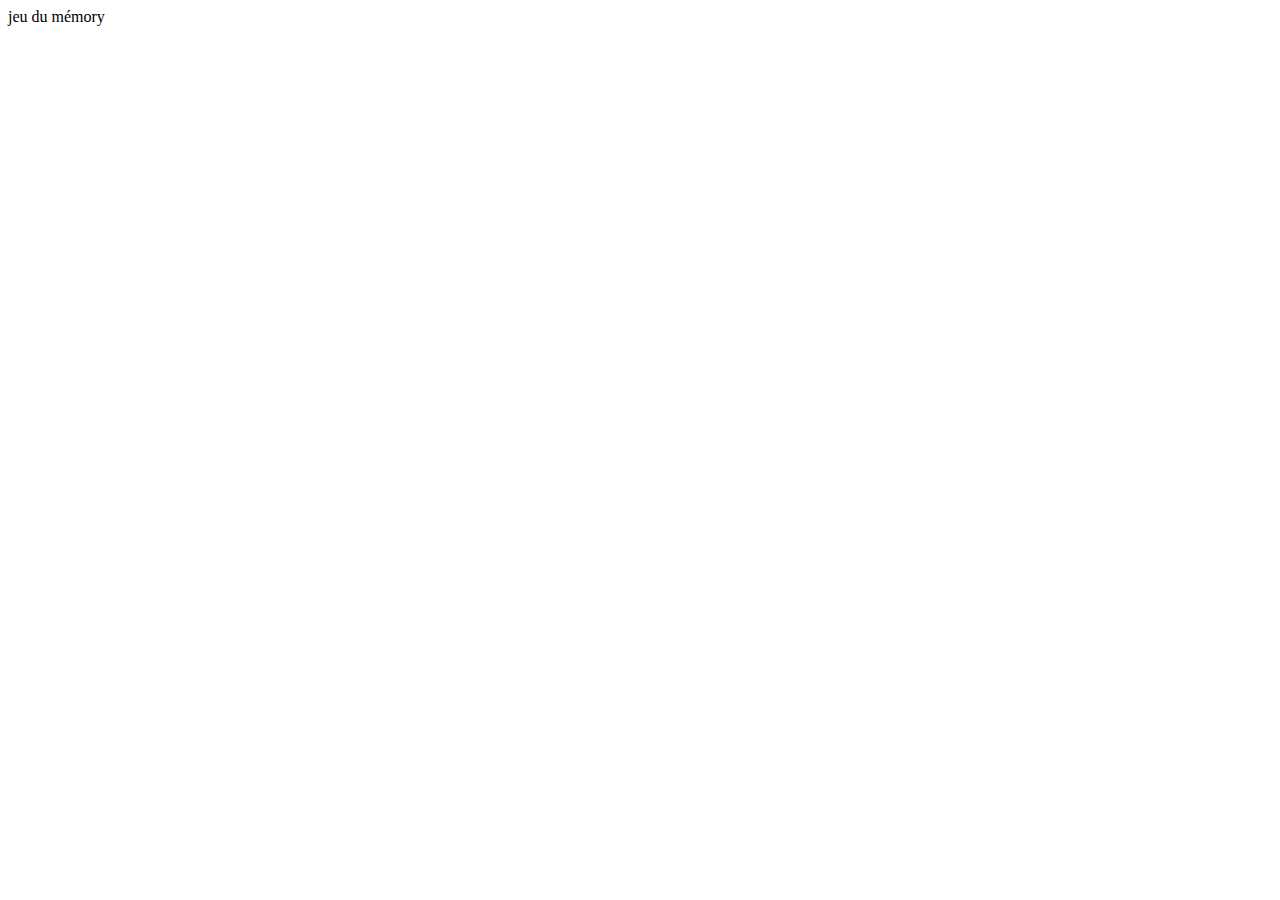
==== jeu/memory/index.html @ 200d958e "Init jeu/memory" ====
<!DOCTYPE html>
<html lang="fr" dir="ltr">

<head>
	<meta charset="utf-8">
	<title>Jeu du mémory</title>

	<script src="app.js" charset="utf-8"></script>
	<script src="style.css" charset="utf-8"></script>
</head>

<body>
	jeu du mémory
</body>

</html>
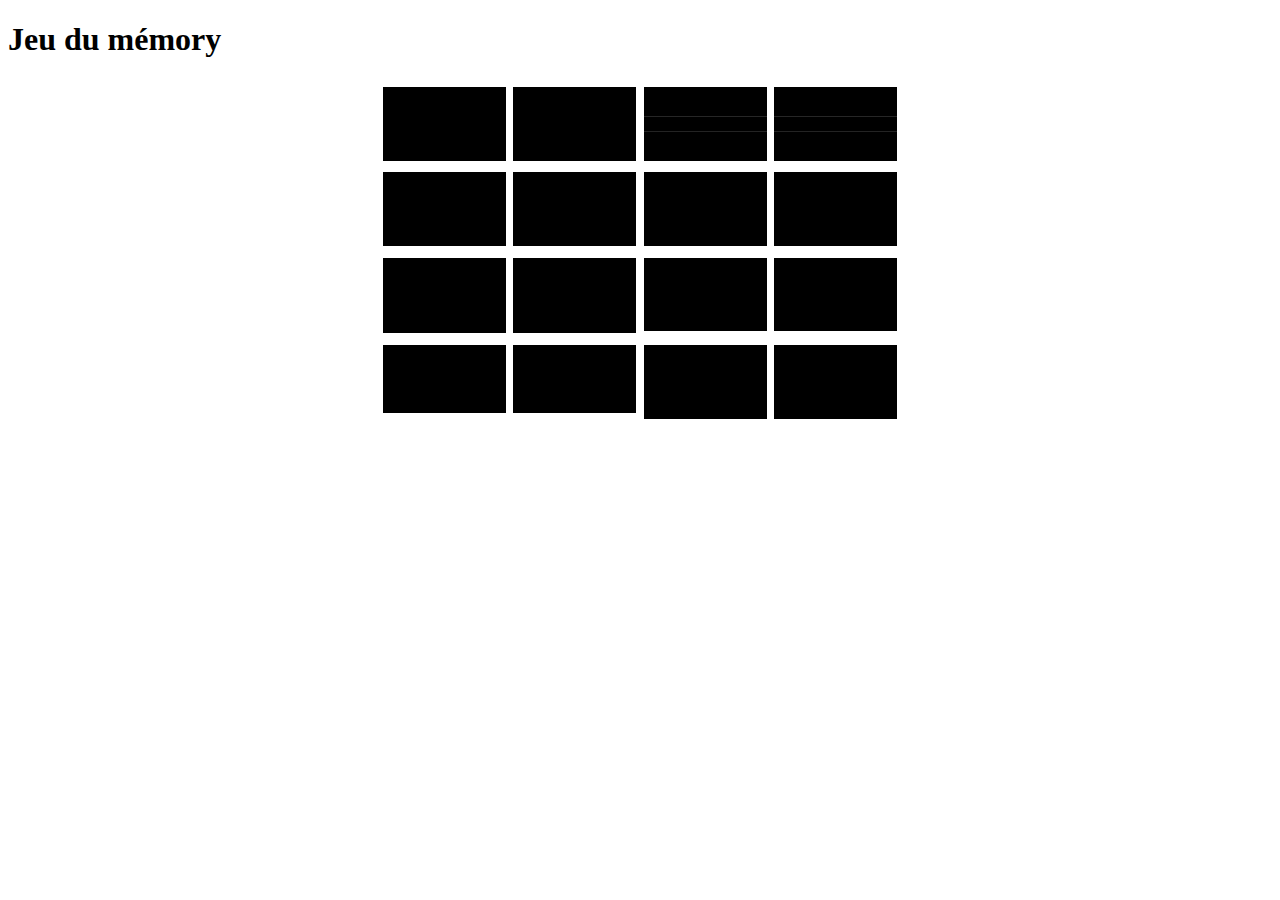
==== commit d29c845c: "Add jeu/memory/" ====
--- a/jeu/memory/index.html
+++ b/jeu/memory/index.html
@@ -1,16 +1,25 @@
 <!DOCTYPE html>
-<html lang="fr" dir="ltr">
+<html lang=fr>
 
 <head>
 	<meta charset="utf-8">
 	<title>Jeu du mémory</title>
 
-	<script src="app.js" charset="utf-8"></script>
-	<script src="style.css" charset="utf-8"></script>
+	<link rel=stylesheet href=/css>
+	<link rel=stylesheet href=style.css>
+	<script defer src=app.js></script>
 </head>
 
 <body>
-	jeu du mémory
+	<h1>Jeu du mémory</h1>
+
+	<main>
+		<div id=jeu>
+			<div id=jeuMemoryName></div>
+			<div id=jeuMemoryCarte></div>
+		</div>
+	</main>
+
 </body>
 
 </html>
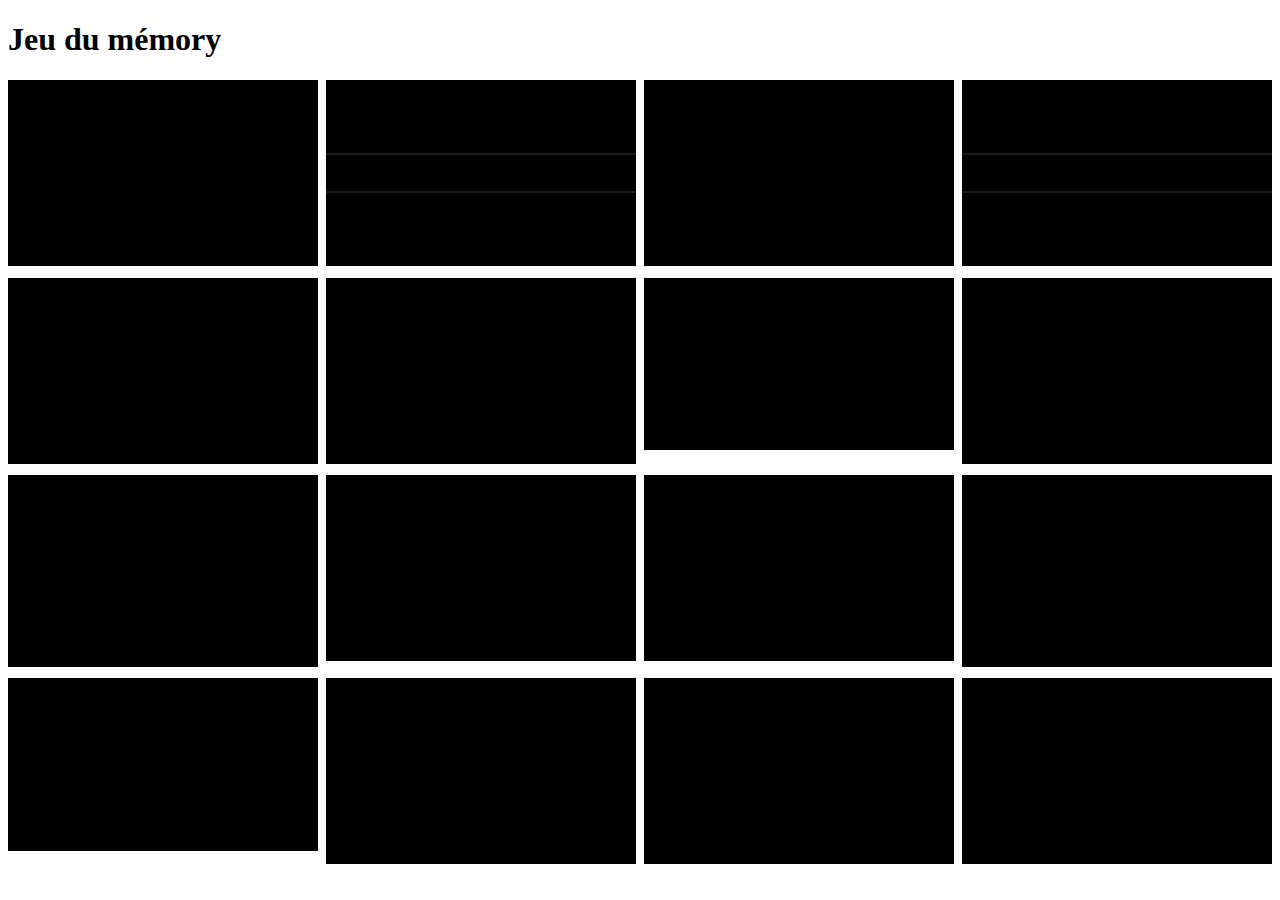
==== commit 50e08652: "Serve image from /fromt/img/" ====
--- a/jeu/memory/index.html
+++ b/jeu/memory/index.html
@@ -2,7 +2,7 @@
 <html lang=fr>
 
 <head>
-	<meta charset="utf-8">
+	<meta charset=utf-8>
 	<title>Jeu du mémory</title>
 
 	<link rel=stylesheet href=/css>
